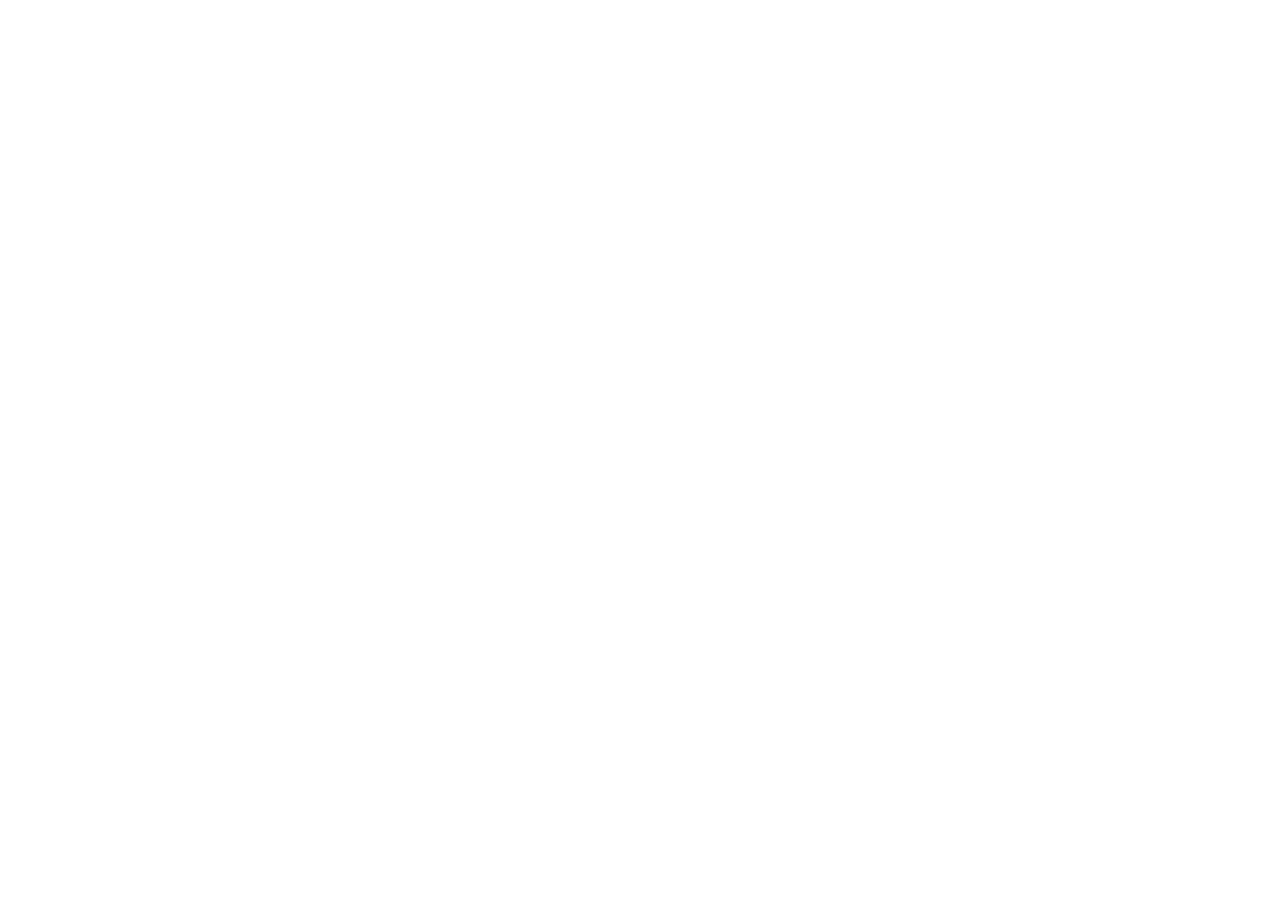
==== Datenwerkstatt2025/Anne.html @ f01b7294 "Create Anne.html" ====
<!doctype html>
<html lang="en">
  <head>
    <title>3D Model Showcase</title>
    <meta charset="utf-8">
    <meta name="description" content="3D Model Showcase with model-viewer">
    <meta name="viewport" content="width=device-width, initial-scale=1">
    <link href="https://fonts.googleapis.com/css2?family=Roboto:wght@300;400;700&display=swap" rel="stylesheet">
    <link rel="stylesheet" href="showcase.css">
  </head>
  <body>
    <div class="container">
       <div class="row">
          <model-viewer src="models/Anne_Test.glb" ar ar-modes="webxr scene-viewer quick-look" poster="models/Anne_Test.webp" camera-controls tone-mapping="neutral" shadow-intensity="1.06" shadow-softness="0.55" environment-image="legacy" exposure="0.58" auto-rotate>
            <div class="progress-bar hide" slot="progress-bar">
                <div class="update-bar"></div>
            </div>
          </model-viewer>
      </div>
    </div>
    <script type="module" src="https://ajax.googleapis.com/ajax/libs/model-viewer/3.5.0/model-viewer.min.js"></script>
  </body>
</html>
---- Datenwerkstatt2025/showcase.css ----
body {
        font-family: Roboto, sans-serif;
        margin: 0;
        padding: 0;
        box-sizing: border-box;
      }
      .container {
        display: flex;
        flex-wrap: wrap;
        max-width: 1200px;
        margin: 0 auto;
      }
      .row {
        display: flex;
        width: 100%;
        margin-bottom: 20px;
        margin-left: auto;
        margin-right: auto;
      }
      .text-column {
        flex: 1;
        padding: 20px;
        width: 50%;
      }
      .model-column {
        width: 50%;
        aspect-ratio: 1 / 1;
      }
      model-viewer {
        width: 100%;
        height: 100%;
        background-color: #f0f0f0;
      }
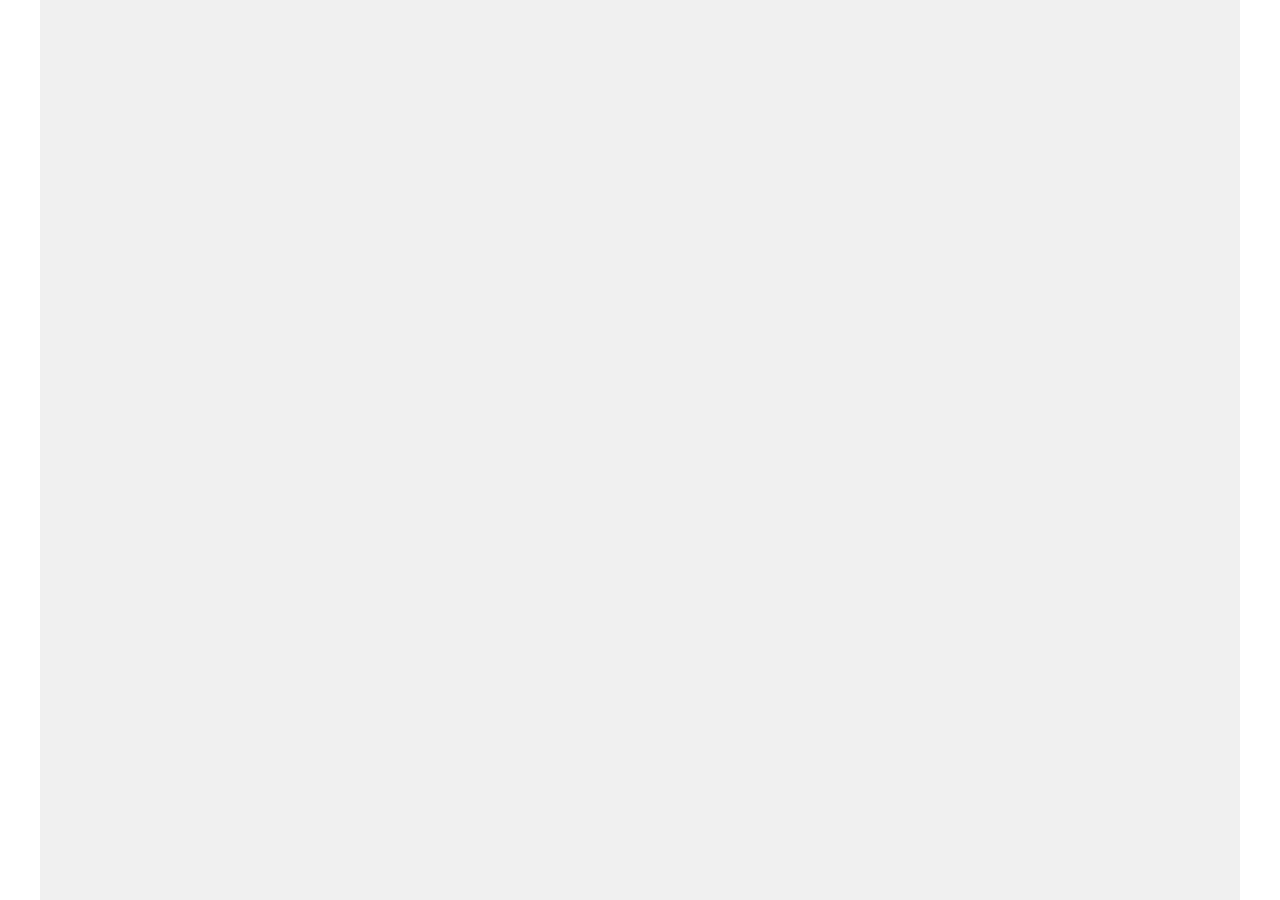
==== commit 799ec94e: "Update Anne.html" ====
--- a/Datenwerkstatt2025/Anne.html
+++ b/Datenwerkstatt2025/Anne.html
@@ -9,14 +9,12 @@
     <link rel="stylesheet" href="showcase.css">
   </head>
   <body>
-    <div class="container">
-       <div class="row">
+    <div class="container" style="height:100vh;" >
           <model-viewer src="models/Anne_Test.glb" ar ar-modes="webxr scene-viewer quick-look" poster="models/Anne_Test.webp" camera-controls tone-mapping="neutral" shadow-intensity="1.06" shadow-softness="0.55" environment-image="legacy" exposure="0.58" auto-rotate>
             <div class="progress-bar hide" slot="progress-bar">
                 <div class="update-bar"></div>
             </div>
           </model-viewer>
-      </div>
     </div>
     <script type="module" src="https://ajax.googleapis.com/ajax/libs/model-viewer/3.5.0/model-viewer.min.js"></script>
   </body>
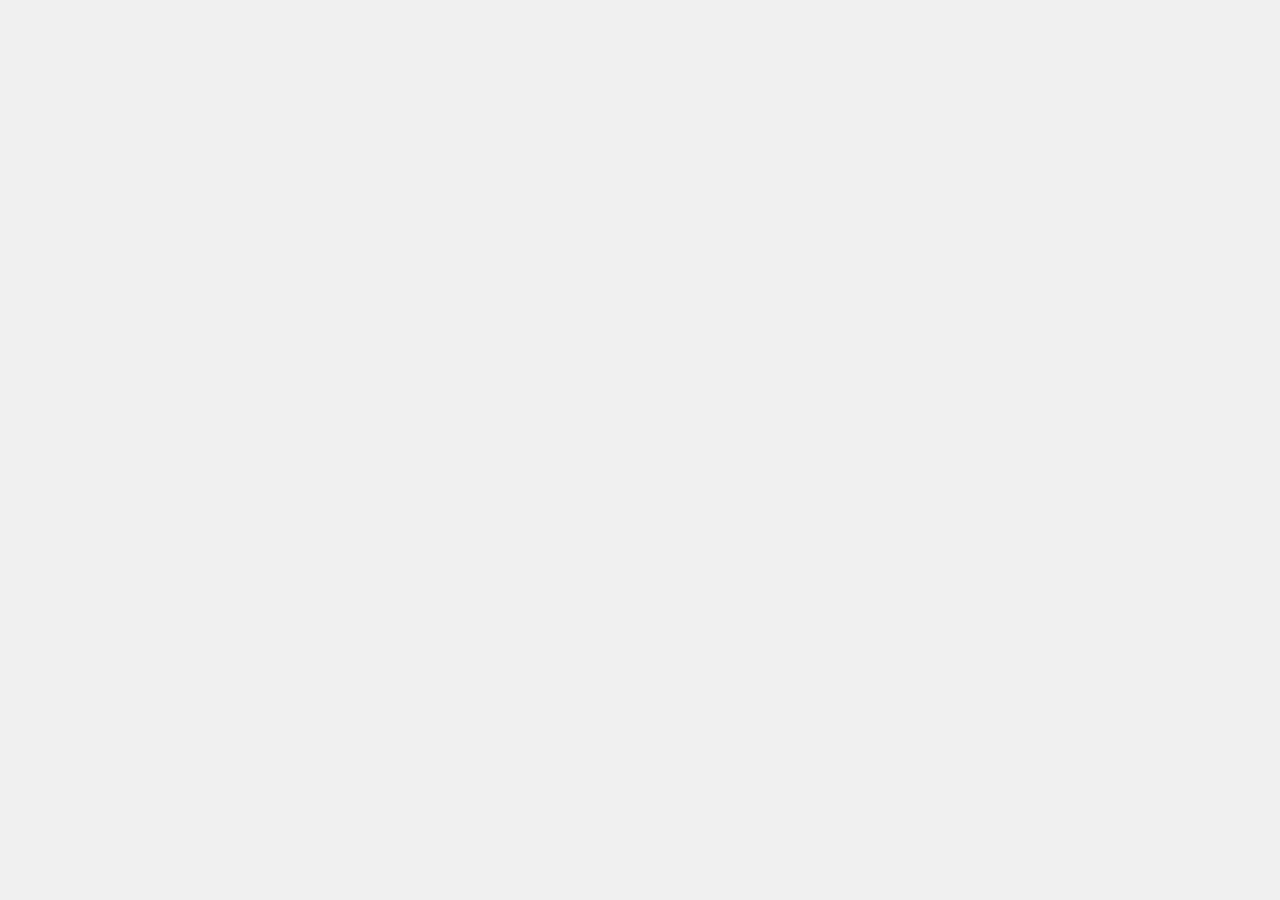
==== commit 2a9f66f3: "Update Anne.html" ====
--- a/Datenwerkstatt2025/Anne.html
+++ b/Datenwerkstatt2025/Anne.html
@@ -9,7 +9,7 @@
     <link rel="stylesheet" href="showcase.css">
   </head>
   <body>
-    <div class="container" style="height:100vh;" >
+    <div class="container" style="height:100vh;max-width:100%;" >
           <model-viewer src="models/Anne_Test.glb" ar ar-modes="webxr scene-viewer quick-look" poster="models/Anne_Test.webp" camera-controls tone-mapping="neutral" shadow-intensity="1.06" shadow-softness="0.55" environment-image="legacy" exposure="0.58" auto-rotate>
             <div class="progress-bar hide" slot="progress-bar">
                 <div class="update-bar"></div>
